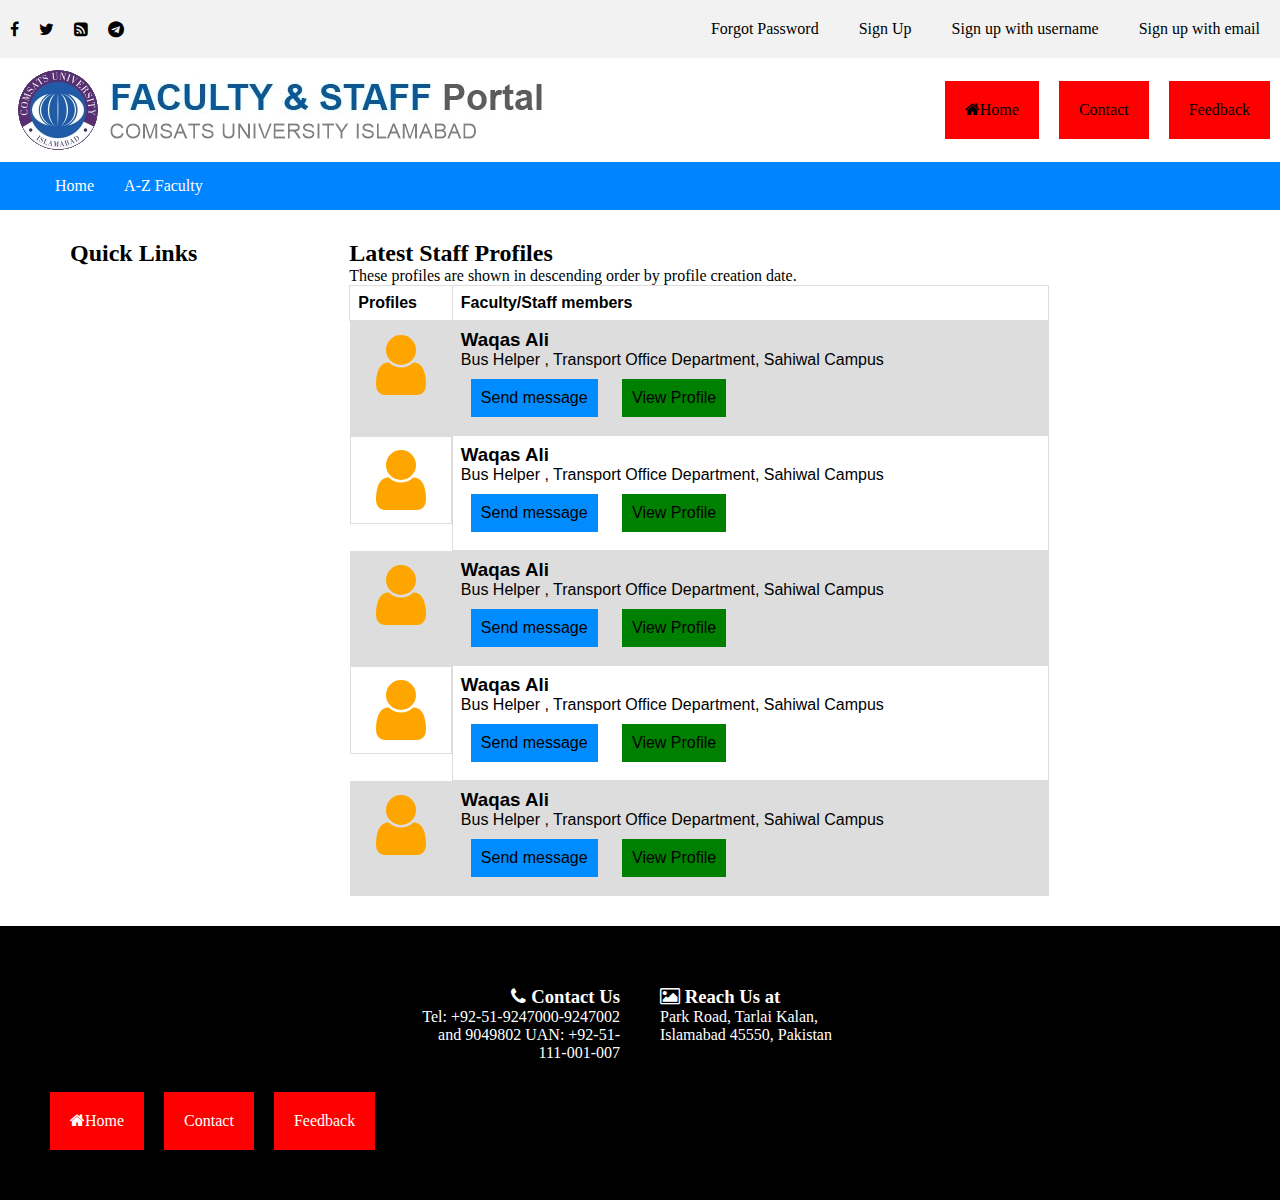
==== index.html @ 0578c7c4 "first commit" ====
<!DOCTYPE html>
<html lang="en">
<head>
    <meta charset="UTF-8">
    <meta http-equiv="X-UA-Compatible" content="IE=edge">
    <meta name="viewport" content="width=device-width, initial-scale=1.0">

    <link rel="stylesheet" href="https://cdnjs.cloudflare.com/ajax/libs/font-awesome/4.7.0/css/font-awesome.min.css">
    <title>Staff</title>
    <link rel="stylesheet" href="style.css">
</head>
<body>
    <div class="status-bar">
        <div class="social-media">
            <i class="fa fa-facebook"></i>
            <i class="fa fa-twitter"></i>
            <i class="fa fa-rss-square"></i>
            <i class="fa fa-telegram"></i>
        </div>

        <div class="links"> 
            <div class="forgot-password">Forgot Password</div>
            <div class="sign-up">Sign Up</div>
            <div class="sign-up-username">Sign up with username</div>
            <div class="sign-up-email">Sign up with email</div>
        </div>
    </div>

    <div class="header">
        <div class="logo">
            <img src="images/logo.jpg" alt="Comsat's logo">
        </div>

        <div class="big-buttons">
            <div class="home"><i class="fa fa-home"></i>Home</div>
            <div class="contact"><i class="fa fa-contact"></i>Contact</div>
            <div class="feedback"><i class="fa fa-feedback"></i>Feedback</div>
        </div>
    </div>

    <div class="menu-bar">
        <ul class="links">
            <li><a href="">Home</a></li>
            <li><a href="">A-Z Faculty</a></li>
        </ul>
    </div>

    <div class="main">
        <div class="quick-links">
            <h2>Quick Links</h2>
            <ul class='links'>
                <li><a href="">CUI main Website</a></li>
                <li><a href="">Research Portal</a></li>
            </ul>
        </div>

        <div class="contents">

            <div class="div">

                <h2>
                    Latest Staff Profiles
                </h2>

                <p>
                    These profiles are shown in descending order by profile creation date.
                </p>
                <table>
                    <tr>
                      <th>Profiles</th>
                      <th>Faculty/Staff members</th>
                    </tr>
    
                    <tr>
                        <td class="profile"><i class="fa fa-user"></i></td>
                        
                        <td class="user-details">
                            <h3 class="name">Waqas Ali</h3>
                            <p class="details">Bus Helper , Transport Office Department,
                                Sahiwal Campus</p>
                            
                            
                            <div class="buttons">
                                <div class="send-message">Send message</div>
                                <div class="view-profile">View Profile</div>
                            </div>

                        </td>

                        
                    </tr>

                    <tr>
                        <td class="profile"><i class="fa fa-user"></i></td>
                        
                        <td class="user-details">
                            <h3 class="name">Waqas Ali</h3>
                            <p class="details">Bus Helper , Transport Office Department,
                                Sahiwal Campus</p>
                            
                            
                            <div class="buttons">
                                <div class="send-message">Send message</div>
                                <div class="view-profile">View Profile</div>
                            </div>

                        </td>

                        
                    </tr>

                    <tr>
                        <td class="profile"><i class="fa fa-user"></i></td>
                        
                        <td class="user-details">
                            <h3 class="name">Waqas Ali</h3>
                            <p class="details">Bus Helper , Transport Office Department,
                                Sahiwal Campus</p>
                            
                            
                            <div class="buttons">
                                <div class="send-message">Send message</div>
                                <div class="view-profile">View Profile</div>
                            </div>

                        </td>

                        
                    </tr>

                    <tr>
                        <td class="profile"><i class="fa fa-user"></i></td>
                        
                        <td class="user-details">
                            <h3 class="name">Waqas Ali</h3>
                            <p class="details">Bus Helper , Transport Office Department,
                                Sahiwal Campus</p>
                            
                            
                            <div class="buttons">
                                <div class="send-message">Send message</div>
                                <div class="view-profile">View Profile</div>
                            </div>

                        </td>

                        
                    </tr>

                    <tr>
                        <td class="profile"><i class="fa fa-user"></i></td>
                        
                        <td class="user-details">
                            <h3 class="name">Waqas Ali</h3>
                            <p class="details">Bus Helper , Transport Office Department,
                                Sahiwal Campus</p>
                            
                            
                            <div class="buttons">
                                <div class="send-message">Send message</div>
                                <div class="view-profile">View Profile</div>
                            </div>

                        </td>

                        
                    </tr>   
                </table>
            </div>
            
        </div>
    </div>

    <div class="footer">
        <div class="footer-content">
            <div class="contact-us">
                <h3><i class="fa fa-phone"></i> Contact Us</h3>
                <p>Tel: +92-51-9247000-9247002 and 9049802
                    UAN: +92-51-111-001-007</p>
            </div>

            <div class="reach-us">
                <h3><i class="fa fa-image"></i> Reach Us at</h3>
                <p>Park Road, Tarlai Kalan,
                    Islamabad 45550, Pakistan </p>
            </div>

            
        </div>

        <div class="big-buttons footer-buttons"  id="center">
            <div class="home"><i class="fa fa-home"></i>Home</div>
            <div class="contact"><i class="fa fa-contact"></i>Contact</div>
            <div class="feedback"><i class="fa fa-feedback"></i>Feedback</div>
        </div>


    </div>
</body>
</html>
---- style.css ----
* {
    box-sizing: border-box;
    margin: 0px;
    padding: 0px;;
}

table {
    font-family: arial, sans-serif;
    border-collapse: collapse;
    width: 100%;
  }
  
  td, th {
    border: 1px solid #dddddd;
    text-align: left;
    padding: 8px;
  }

 

  
  tr:nth-child(even) {
    background-color: #dddddd;
  }


.status-bar {
    display: flex;
    justify-content: space-between;
    background-color: #f2f2f2;
}

.links {
    display: flex;
    align-items: baseline;
    justify-content: space-around;
}

.links div {
    display: block;
    padding: 10px;
    cursor: pointer;
    margin: 10px;
}


.links div:hover {
    background-color: white;
}


.social-media {
    display: flex;
    align-items: center;
}

.social-media i {
    padding: 10px;
}

.header {
    display: flex;
    justify-content: space-between;
}

.big-buttons {
    display: flex;
    align-items: center;
}

.big-buttons div {
    padding: 20px;
    background-color: red;
    margin: 10px;
    cursor: pointer;
}

.big-buttons div:hover {
    background-color: rgb(87, 3, 3);
    color: white;
}


.menu-bar {
    background-color: rgb(0, 132, 255);

}

.menu-bar .links {
    display: flex;
    width: 1200px;
    justify-content: start;
    margin: 0 auto;
}

.links {
    list-style: none;
    text-decoration: none;
}

.links li {
    padding: 15px;
    list-style: none;
    text-decoration: none;
}

.links li:hover {
    background-color: rgb(0, 0, 110);
}



.links li a {
    text-decoration: none;
    color: white;
}

.main {
    display: flex;
    width: 1200px;
    margin: 0px auto;
    padding: 30px;
}

.contents {
    min-width: 700px;
    /* border: 1px solid yellow; */
}

.contents .profile {
    display: flex;
    justify-content: center;
    font-size: 70px;
    color: orange;
    text-align: center;
}
/* .user-details  .buttons{
   display: flex;
   padding: 10px;    
} */

.send-message {
    display: inline-block;
    background-color: rgb(0, 140, 255);
    padding: 10px;
    margin: 10px;
}

.view-profile {
    display: inline-block;
    background-color: green;
    padding: 10px;
    margin: 10px;
}

.footer {
    background-color: black;
    color: white;
    padding: 40px;

}

.footer-content {
    display: flex;
    justify-content: center;
}

.footer-content > div {
    max-width: 200px;
    margin: 20px;
}

.contact-us {
    text-align: right;
}

.reach-us {
    text-align: left;
}

.footer-buttons {
   text-align: center;
}
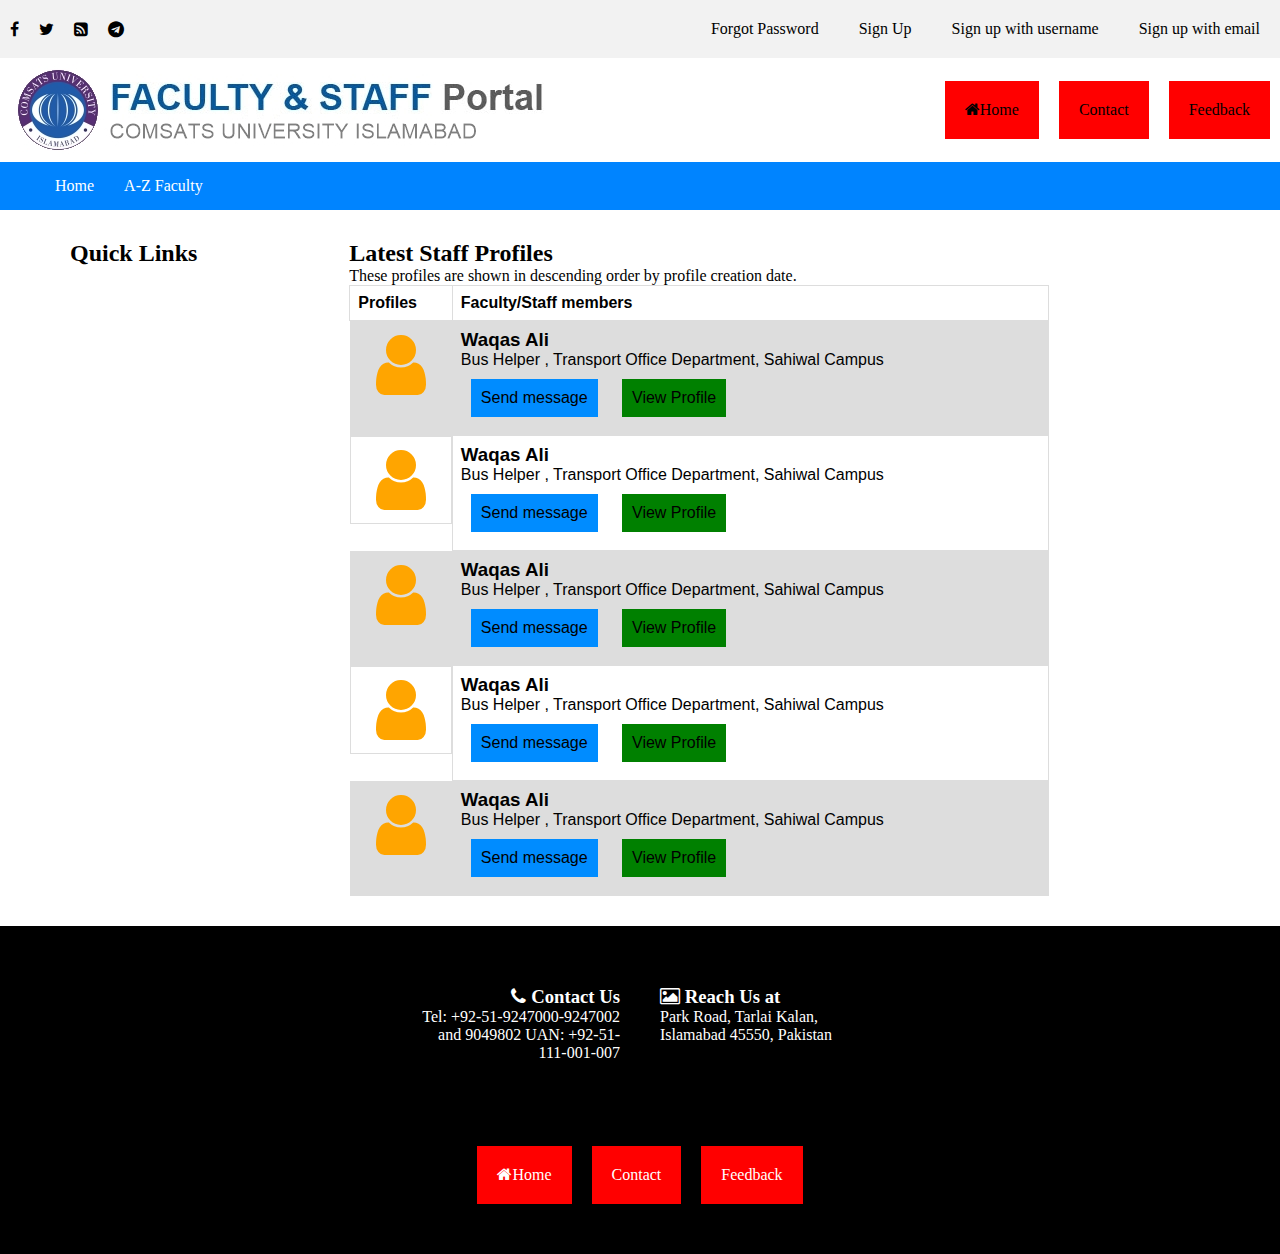
==== commit 85a4ac30: "fist commit" ====
--- a/index.html
+++ b/index.html
@@ -188,6 +188,10 @@
             
         </div>
 
+        <br>
+        <br>
+        <br>
+
         <div class="big-buttons footer-buttons"  id="center">
             <div class="home"><i class="fa fa-home"></i>Home</div>
             <div class="contact"><i class="fa fa-contact"></i>Contact</div>
--- a/style.css
+++ b/style.css
@@ -178,6 +178,13 @@
     text-align: left;
 }
 
-.footer-buttons {
-   text-align: center;
+#center {
+    display: flex;
+    justify-content: center;
+    margin: 0px auto;
 }
+
+.menu-bar {
+    position: sticky;
+    top: 0px;
+}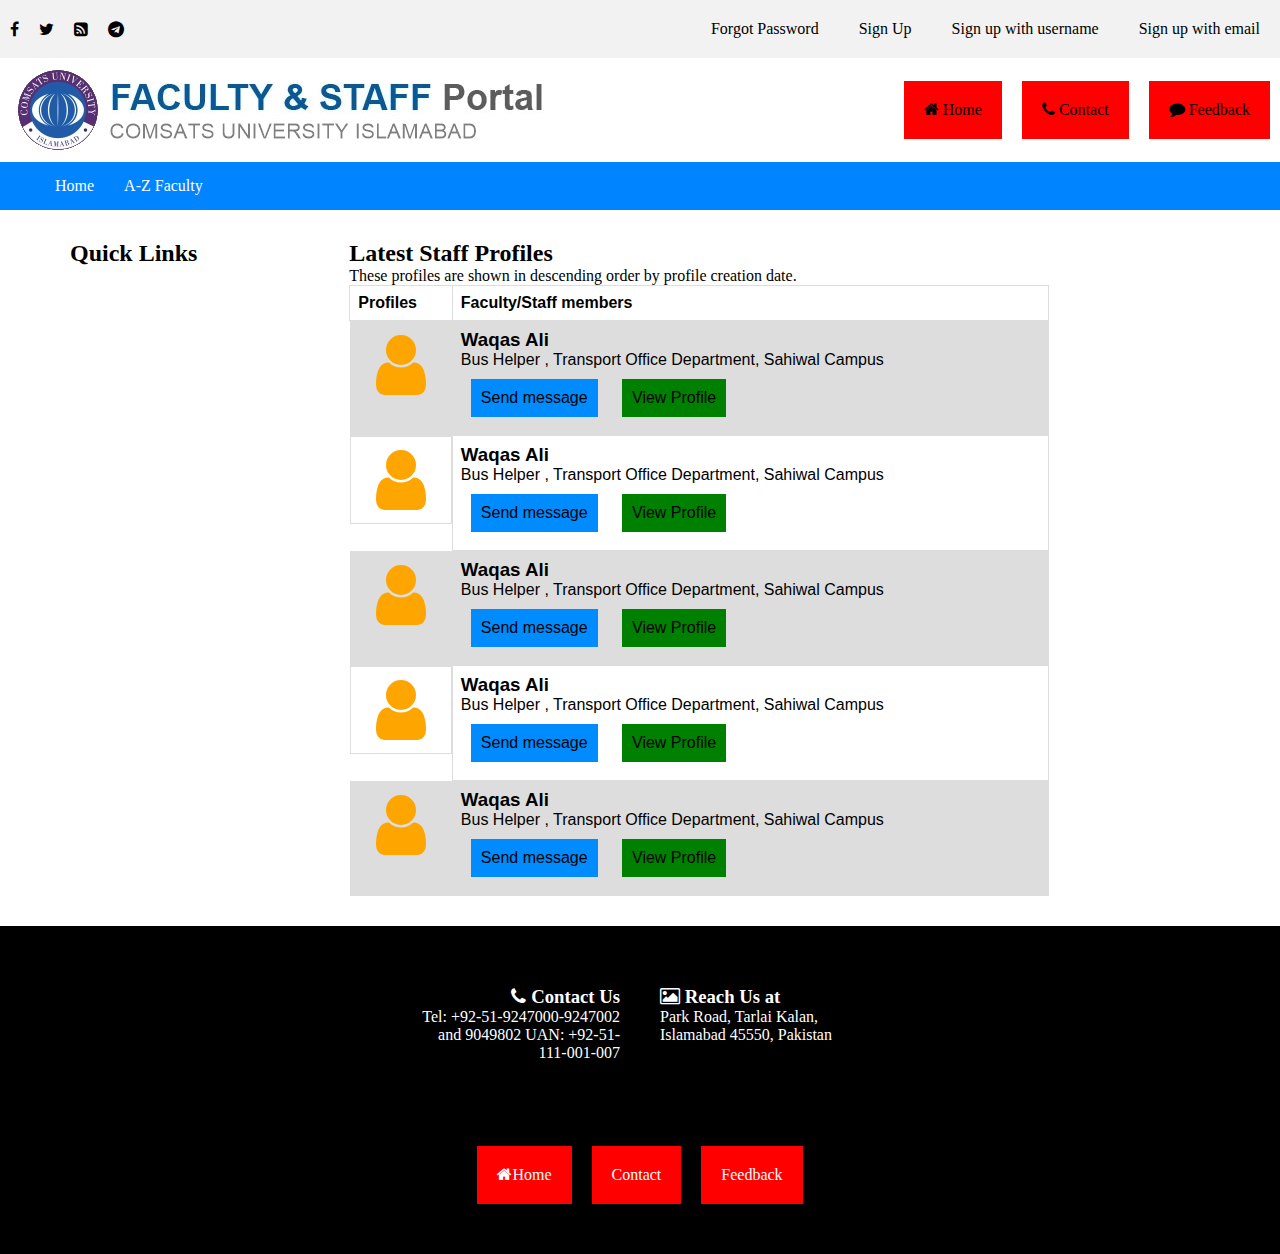
==== commit 63d91131: "3" ====
--- a/index.html
+++ b/index.html
@@ -3,7 +3,7 @@
 <head>
     <meta charset="UTF-8">
     <meta http-equiv="X-UA-Compatible" content="IE=edge">
-    <meta name="viewport" content="width=device-width, initial-scale=1.0">
+    <!-- <meta name="viewport" content="width=device-width, initial-scale=1.0"> -->
 
     <link rel="stylesheet" href="https://cdnjs.cloudflare.com/ajax/libs/font-awesome/4.7.0/css/font-awesome.min.css">
     <title>Staff</title>
@@ -32,9 +32,9 @@
         </div>
 
         <div class="big-buttons">
-            <div class="home"><i class="fa fa-home"></i>Home</div>
-            <div class="contact"><i class="fa fa-contact"></i>Contact</div>
-            <div class="feedback"><i class="fa fa-feedback"></i>Feedback</div>
+            <div class="home"><i class="fa fa-home"></i> Home</div>
+            <div class="contact"><i class="fa fa-phone"></i> Contact</div>
+            <div class="feedback"><i class="fa fa-comment"></i> Feedback</div>
         </div>
     </div>
 
